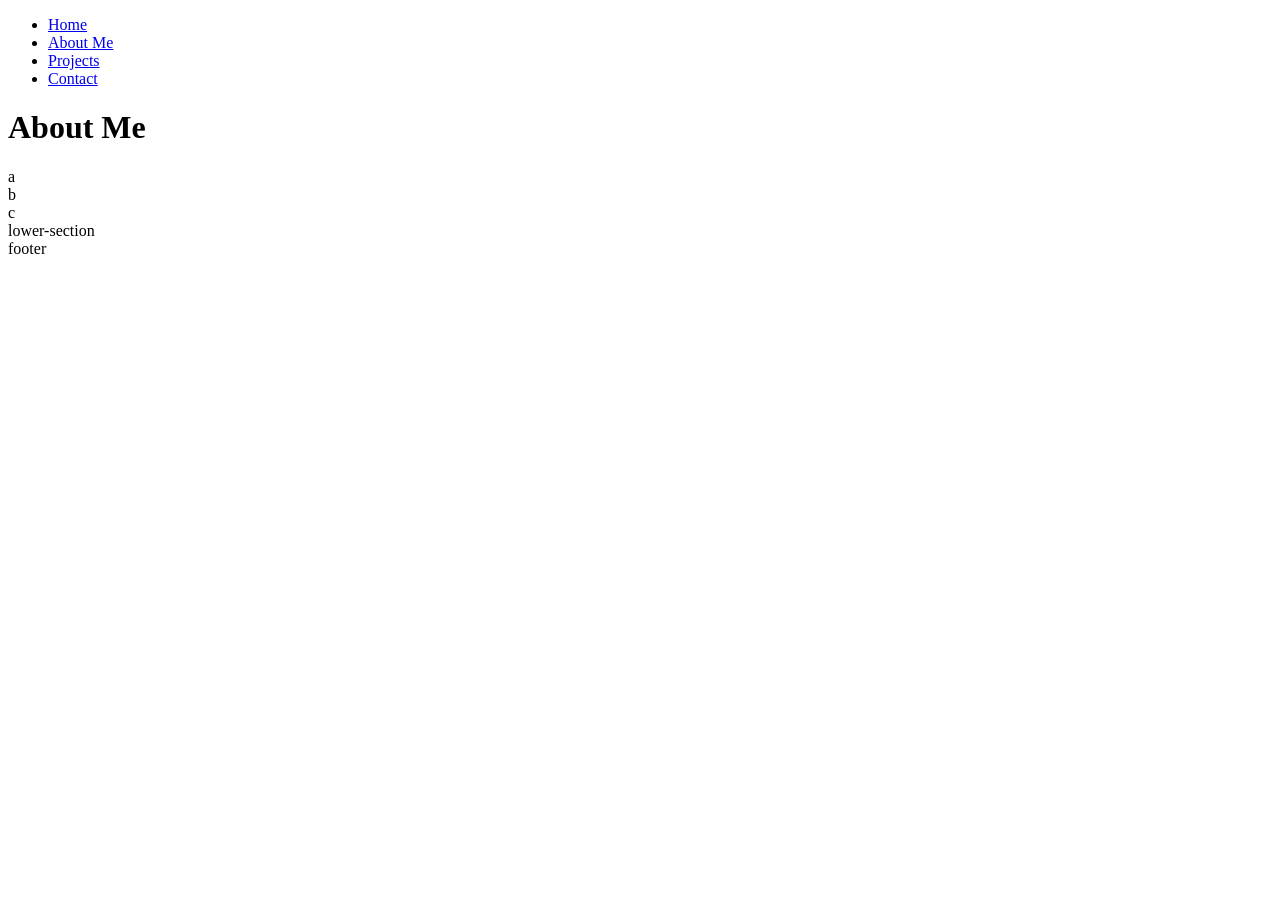
==== aboutme.html @ 6ec09d0e "Addition of About Me Page" ====
<!DOCTYPE html>
<html lang="en">
<head>
    <meta charset="UTF-8">
    <meta http-equiv="X-UA-Compatible" content="IE=edge">
    <meta name="viewport" content="width=device-width, initial-scale=1.0">
    <title>Juniperistic Coding</title>
    <link rel="stylesheet" href="https://juniperistic.com/styles.css">
</head>
<body>

    <header>
        <nav>
            <ul>
                <li><a href="https://juniperistic.com/index.html">Home</a></li>
                <li><a href="https://juniperistic.com/aboutme.html">About Me</a></li>
                <li><a href="https://juniperistic.com/projects.html">Projects</a></li>
                <li><a href="https://juniperistic.com/contact.html">Contact</a></li>
            </ul>
        </nav>
        <h1>About Me</h1>
    </header>
    <section>
        <div>a</div>
        <div>b</div>
        <div>c</div>
    </section>
    <section>lower-section</section>
    <footer>footer</footer>

</body>
</html>
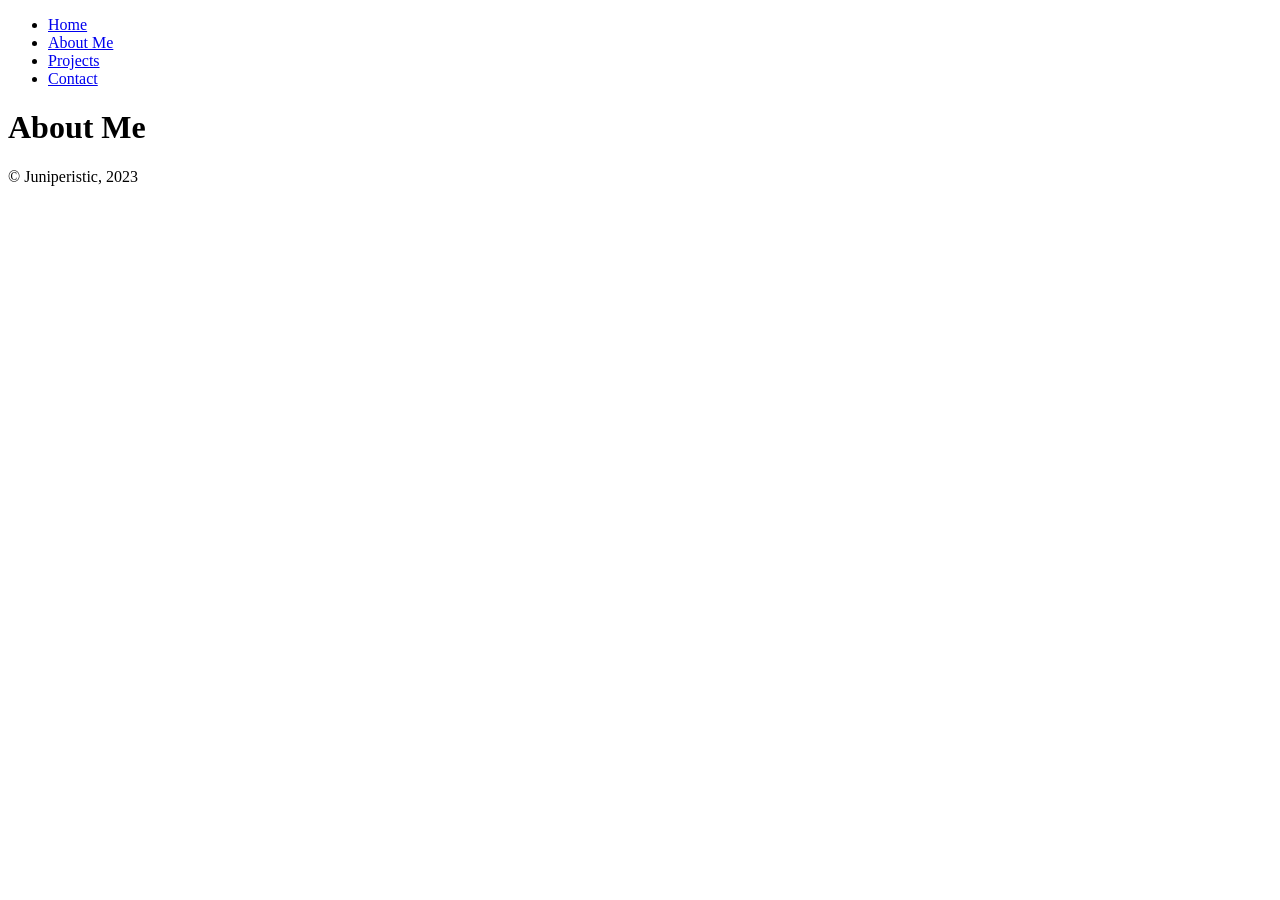
==== commit 7c443ee9: "Changes to Website Pages & Addition of Javascript" ====
--- a/aboutme.html
+++ b/aboutme.html
@@ -20,13 +20,21 @@
         </nav>
         <h1>About Me</h1>
     </header>
+
+    <!-- mid section -->
     <section>
-        <div>a</div>
-        <div>b</div>
-        <div>c</div>
+       
     </section>
-    <section>lower-section</section>
-    <footer>footer</footer>
+
+    <!-- lower section -->
+    <section>
+
+    </section>
+
+    <!-- footer -->
+    <footer>
+        © Juniperistic, 2023 
+    </footer>
 
 </body>
 </html>
